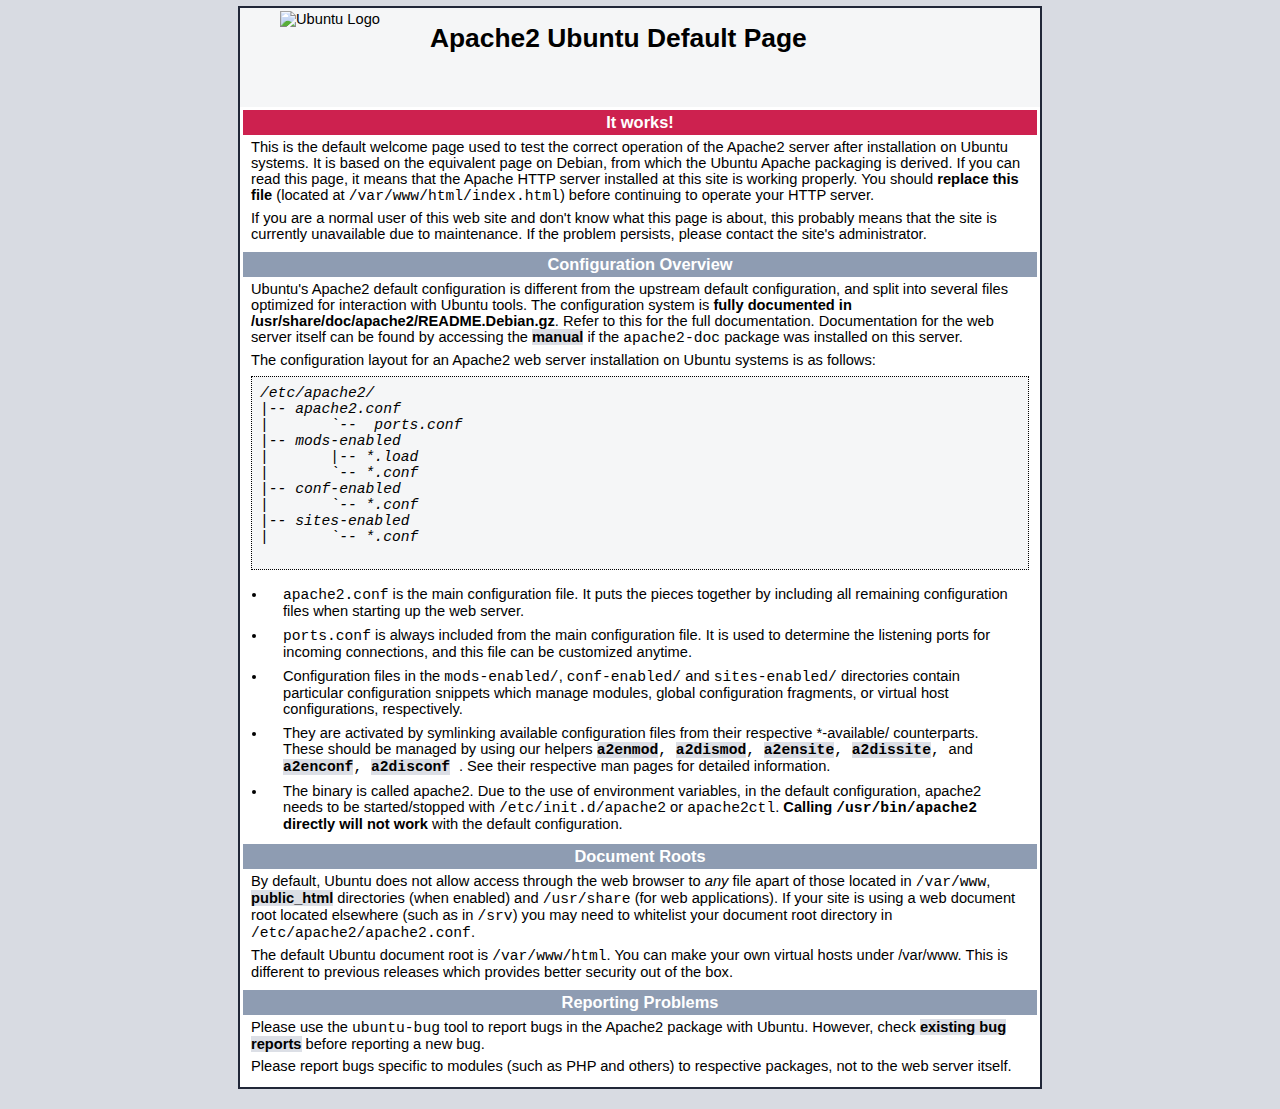
==== index.html @ dc2f1b5f "sample index.html file" ====
<!DOCTYPE html PUBLIC "-//W3C//DTD XHTML 1.0 Transitional//EN" "http://www.w3.org/TR/xhtml1/DTD/xhtml1-transitional.dtd">
<html xmlns="http://www.w3.org/1999/xhtml">
  <!--
    Modified from the Debian original for Ubuntu
    Last updated: 2014-03-19
    See: https://launchpad.net/bugs/1288690
  -->
  <head>
    <meta http-equiv="Content-Type" content="text/html; charset=UTF-8" />
    <title>Apache2 Ubuntu Default Page: It works</title>
    <style type="text/css" media="screen">
  * {
    margin: 0px 0px 0px 0px;
    padding: 0px 0px 0px 0px;
  }

  body, html {
    padding: 3px 3px 3px 3px;

    background-color: #D8DBE2;

    font-family: Verdana, sans-serif;
    font-size: 11pt;
    text-align: center;
  }

  div.main_page {
    position: relative;
    display: table;

    width: 800px;

    margin-bottom: 3px;
    margin-left: auto;
    margin-right: auto;
    padding: 0px 0px 0px 0px;

    border-width: 2px;
    border-color: #212738;
    border-style: solid;

    background-color: #FFFFFF;

    text-align: center;
  }

  div.page_header {
    height: 99px;
    width: 100%;

    background-color: #F5F6F7;
  }

  div.page_header span {
    margin: 15px 0px 0px 50px;

    font-size: 180%;
    font-weight: bold;
  }

  div.page_header img {
    margin: 3px 0px 0px 40px;

    border: 0px 0px 0px;
  }

  div.table_of_contents {
    clear: left;

    min-width: 200px;

    margin: 3px 3px 3px 3px;

    background-color: #FFFFFF;

    text-align: left;
  }

  div.table_of_contents_item {
    clear: left;

    width: 100%;

    margin: 4px 0px 0px 0px;

    background-color: #FFFFFF;

    color: #000000;
    text-align: left;
  }

  div.table_of_contents_item a {
    margin: 6px 0px 0px 6px;
  }

  div.content_section {
    margin: 3px 3px 3px 3px;

    background-color: #FFFFFF;

    text-align: left;
  }

  div.content_section_text {
    padding: 4px 8px 4px 8px;

    color: #000000;
    font-size: 100%;
  }

  div.content_section_text pre {
    margin: 8px 0px 8px 0px;
    padding: 8px 8px 8px 8px;

    border-width: 1px;
    border-style: dotted;
    border-color: #000000;

    background-color: #F5F6F7;

    font-style: italic;
  }

  div.content_section_text p {
    margin-bottom: 6px;
  }

  div.content_section_text ul, div.content_section_text li {
    padding: 4px 8px 4px 16px;
  }

  div.section_header {
    padding: 3px 6px 3px 6px;

    background-color: #8E9CB2;

    color: #FFFFFF;
    font-weight: bold;
    font-size: 112%;
    text-align: center;
  }

  div.section_header_red {
    background-color: #CD214F;
  }

  div.section_header_grey {
    background-color: #9F9386;
  }

  .floating_element {
    position: relative;
    float: left;
  }

  div.table_of_contents_item a,
  div.content_section_text a {
    text-decoration: none;
    font-weight: bold;
  }

  div.table_of_contents_item a:link,
  div.table_of_contents_item a:visited,
  div.table_of_contents_item a:active {
    color: #000000;
  }

  div.table_of_contents_item a:hover {
    background-color: #000000;

    color: #FFFFFF;
  }

  div.content_section_text a:link,
  div.content_section_text a:visited,
   div.content_section_text a:active {
    background-color: #DCDFE6;

    color: #000000;
  }

  div.content_section_text a:hover {
    background-color: #000000;

    color: #DCDFE6;
  }

  div.validator {
  }
    </style>
  </head>
  <body>
    <div class="main_page">
      <div class="page_header floating_element">
        <img src="/icons/ubuntu-logo.png" alt="Ubuntu Logo" class="floating_element"/>
        <span class="floating_element">
          Apache2 Ubuntu Default Page
        </span>
      </div>
<!--      <div class="table_of_contents floating_element">
        <div class="section_header section_header_grey">
          TABLE OF CONTENTS
        </div>
        <div class="table_of_contents_item floating_element">
          <a href="#about">About</a>
        </div>
        <div class="table_of_contents_item floating_element">
          <a href="#changes">Changes</a>
        </div>
        <div class="table_of_contents_item floating_element">
          <a href="#scope">Scope</a>
        </div>
        <div class="table_of_contents_item floating_element">
          <a href="#files">Config files</a>
        </div>
      </div>
-->
      <div class="content_section floating_element">


        <div class="section_header section_header_red">
          <div id="about"></div>
          It works!
        </div>
        <div class="content_section_text">
          <p>
                This is the default welcome page used to test the correct 
                operation of the Apache2 server after installation on Ubuntu systems.
                It is based on the equivalent page on Debian, from which the Ubuntu Apache
                packaging is derived.
                If you can read this page, it means that the Apache HTTP server installed at
                this site is working properly. You should <b>replace this file</b> (located at
                <tt>/var/www/html/index.html</tt>) before continuing to operate your HTTP server.
          </p>


          <p>
                If you are a normal user of this web site and don't know what this page is
                about, this probably means that the site is currently unavailable due to
                maintenance.
                If the problem persists, please contact the site's administrator.
          </p>

        </div>
        <div class="section_header">
          <div id="changes"></div>
                Configuration Overview
        </div>
        <div class="content_section_text">
          <p>
                Ubuntu's Apache2 default configuration is different from the
                upstream default configuration, and split into several files optimized for
                interaction with Ubuntu tools. The configuration system is
                <b>fully documented in
                /usr/share/doc/apache2/README.Debian.gz</b>. Refer to this for the full
                documentation. Documentation for the web server itself can be
                found by accessing the <a href="/manual">manual</a> if the <tt>apache2-doc</tt>
                package was installed on this server.

          </p>
          <p>
                The configuration layout for an Apache2 web server installation on Ubuntu systems is as follows:
          </p>
          <pre>
/etc/apache2/
|-- apache2.conf
|       `--  ports.conf
|-- mods-enabled
|       |-- *.load
|       `-- *.conf
|-- conf-enabled
|       `-- *.conf
|-- sites-enabled
|       `-- *.conf
          </pre>
          <ul>
                        <li>
                           <tt>apache2.conf</tt> is the main configuration
                           file. It puts the pieces together by including all remaining configuration
                           files when starting up the web server.
                        </li>

                        <li>
                           <tt>ports.conf</tt> is always included from the
                           main configuration file. It is used to determine the listening ports for
                           incoming connections, and this file can be customized anytime.
                        </li>

                        <li>
                           Configuration files in the <tt>mods-enabled/</tt>,
                           <tt>conf-enabled/</tt> and <tt>sites-enabled/</tt> directories contain
                           particular configuration snippets which manage modules, global configuration
                           fragments, or virtual host configurations, respectively.
                        </li>

                        <li>
                           They are activated by symlinking available
                           configuration files from their respective
                           *-available/ counterparts. These should be managed
                           by using our helpers
                           <tt>
                                <a href="http://manpages.debian.org/cgi-bin/man.cgi?query=a2enmod">a2enmod</a>,
                                <a href="http://manpages.debian.org/cgi-bin/man.cgi?query=a2dismod">a2dismod</a>,
                           </tt>
                           <tt>
                                <a href="http://manpages.debian.org/cgi-bin/man.cgi?query=a2ensite">a2ensite</a>,
                                <a href="http://manpages.debian.org/cgi-bin/man.cgi?query=a2dissite">a2dissite</a>,
                            </tt>
                                and
                           <tt>
                                <a href="http://manpages.debian.org/cgi-bin/man.cgi?query=a2enconf">a2enconf</a>,
                                <a href="http://manpages.debian.org/cgi-bin/man.cgi?query=a2disconf">a2disconf</a>
                           </tt>. See their respective man pages for detailed information.
                        </li>

                        <li>
                           The binary is called apache2. Due to the use of
                           environment variables, in the default configuration, apache2 needs to be
                           started/stopped with <tt>/etc/init.d/apache2</tt> or <tt>apache2ctl</tt>.
                           <b>Calling <tt>/usr/bin/apache2</tt> directly will not work</b> with the
                           default configuration.
                        </li>
          </ul>
        </div>

        <div class="section_header">
            <div id="docroot"></div>
                Document Roots
        </div>

        <div class="content_section_text">
            <p>
                By default, Ubuntu does not allow access through the web browser to
                <em>any</em> file apart of those located in <tt>/var/www</tt>,
                <a href="http://httpd.apache.org/docs/2.4/mod/mod_userdir.html">public_html</a>
                directories (when enabled) and <tt>/usr/share</tt> (for web
                applications). If your site is using a web document root
                located elsewhere (such as in <tt>/srv</tt>) you may need to whitelist your
                document root directory in <tt>/etc/apache2/apache2.conf</tt>.
            </p>
            <p>
                The default Ubuntu document root is <tt>/var/www/html</tt>. You
                can make your own virtual hosts under /var/www. This is different
                to previous releases which provides better security out of the box.
            </p>
        </div>

        <div class="section_header">
          <div id="bugs"></div>
                Reporting Problems
        </div>
        <div class="content_section_text">
          <p>
                Please use the <tt>ubuntu-bug</tt> tool to report bugs in the
                Apache2 package with Ubuntu. However, check <a
                href="https://bugs.launchpad.net/ubuntu/+source/apache2">existing
                bug reports</a> before reporting a new bug.
          </p>
          <p>
                Please report bugs specific to modules (such as PHP and others)
                to respective packages, not to the web server itself.
          </p>
        </div>




      </div>
    </div>
    <div class="validator">
    </div>
  </body>
</html>
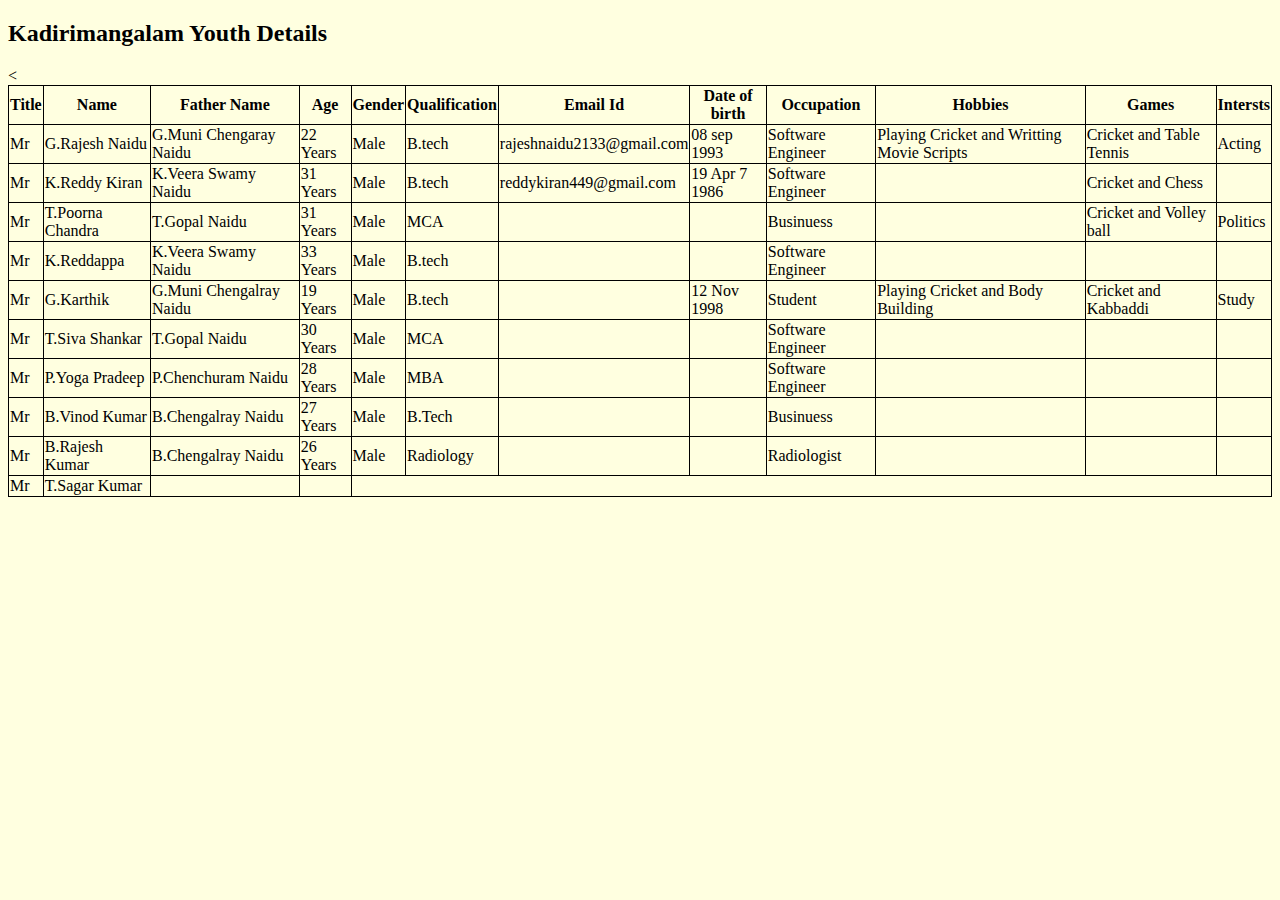
==== commit 760c3451: "this file contains kdm Youth Data" ====
--- a/index.html
+++ b/index.html
@@ -1,375 +1,88 @@
-
-<!DOCTYPE html PUBLIC "-//W3C//DTD XHTML 1.0 Transitional//EN" "http://www.w3.org/TR/xhtml1/DTD/xhtml1-transitional.dtd">
-<html xmlns="http://www.w3.org/1999/xhtml">
-  <!--
-    Modified from the Debian original for Ubuntu
-    Last updated: 2014-03-19
-    See: https://launchpad.net/bugs/1288690
-  -->
-  <head>
-    <meta http-equiv="Content-Type" content="text/html; charset=UTF-8" />
-    <title>Apache2 Ubuntu Default Page: It works</title>
-    <style type="text/css" media="screen">
-  * {
-    margin: 0px 0px 0px 0px;
-    padding: 0px 0px 0px 0px;
-  }
-
-  body, html {
-    padding: 3px 3px 3px 3px;
-
-    background-color: #D8DBE2;
-
-    font-family: Verdana, sans-serif;
-    font-size: 11pt;
-    text-align: center;
-  }
-
-  div.main_page {
-    position: relative;
-    display: table;
-
-    width: 800px;
-
-    margin-bottom: 3px;
-    margin-left: auto;
-    margin-right: auto;
-    padding: 0px 0px 0px 0px;
-
-    border-width: 2px;
-    border-color: #212738;
-    border-style: solid;
-
-    background-color: #FFFFFF;
-
-    text-align: center;
-  }
-
-  div.page_header {
-    height: 99px;
-    width: 100%;
-
-    background-color: #F5F6F7;
-  }
-
-  div.page_header span {
-    margin: 15px 0px 0px 50px;
-
-    font-size: 180%;
-    font-weight: bold;
-  }
-
-  div.page_header img {
-    margin: 3px 0px 0px 40px;
-
-    border: 0px 0px 0px;
-  }
-
-  div.table_of_contents {
-    clear: left;
-
-    min-width: 200px;
-
-    margin: 3px 3px 3px 3px;
-
-    background-color: #FFFFFF;
-
-    text-align: left;
-  }
-
-  div.table_of_contents_item {
-    clear: left;
-
-    width: 100%;
-
-    margin: 4px 0px 0px 0px;
-
-    background-color: #FFFFFF;
-
-    color: #000000;
-    text-align: left;
-  }
-
-  div.table_of_contents_item a {
-    margin: 6px 0px 0px 6px;
-  }
-
-  div.content_section {
-    margin: 3px 3px 3px 3px;
-
-    background-color: #FFFFFF;
-
-    text-align: left;
-  }
-
-  div.content_section_text {
-    padding: 4px 8px 4px 8px;
-
-    color: #000000;
-    font-size: 100%;
-  }
-
-  div.content_section_text pre {
-    margin: 8px 0px 8px 0px;
-    padding: 8px 8px 8px 8px;
-
-    border-width: 1px;
-    border-style: dotted;
-    border-color: #000000;
-
-    background-color: #F5F6F7;
-
-    font-style: italic;
-  }
-
-  div.content_section_text p {
-    margin-bottom: 6px;
-  }
-
-  div.content_section_text ul, div.content_section_text li {
-    padding: 4px 8px 4px 16px;
-  }
-
-  div.section_header {
-    padding: 3px 6px 3px 6px;
-
-    background-color: #8E9CB2;
-
-    color: #FFFFFF;
-    font-weight: bold;
-    font-size: 112%;
-    text-align: center;
-  }
-
-  div.section_header_red {
-    background-color: #CD214F;
-  }
-
-  div.section_header_grey {
-    background-color: #9F9386;
-  }
-
-  .floating_element {
-    position: relative;
-    float: left;
-  }
-
-  div.table_of_contents_item a,
-  div.content_section_text a {
-    text-decoration: none;
-    font-weight: bold;
-  }
-
-  div.table_of_contents_item a:link,
-  div.table_of_contents_item a:visited,
-  div.table_of_contents_item a:active {
-    color: #000000;
-  }
-
-  div.table_of_contents_item a:hover {
-    background-color: #000000;
-
-    color: #FFFFFF;
-  }
-
-  div.content_section_text a:link,
-  div.content_section_text a:visited,
-   div.content_section_text a:active {
-    background-color: #DCDFE6;
-
-    color: #000000;
-  }
-
-  div.content_section_text a:hover {
-    background-color: #000000;
-
-    color: #DCDFE6;
-  }
-
-  div.validator {
-  }
-    </style>
-  </head>
-  <body>
-    <div class="main_page">
-      <div class="page_header floating_element">
-        <img src="/icons/ubuntu-logo.png" alt="Ubuntu Logo" class="floating_element"/>
-        <span class="floating_element">
-          Apache2 Ubuntu Default Page
-        </span>
-      </div>
-<!--      <div class="table_of_contents floating_element">
-        <div class="section_header section_header_grey">
-          TABLE OF CONTENTS
-        </div>
-        <div class="table_of_contents_item floating_element">
-          <a href="#about">About</a>
-        </div>
-        <div class="table_of_contents_item floating_element">
-          <a href="#changes">Changes</a>
-        </div>
-        <div class="table_of_contents_item floating_element">
-          <a href="#scope">Scope</a>
-        </div>
-        <div class="table_of_contents_item floating_element">
-          <a href="#files">Config files</a>
-        </div>
-      </div>
--->
-      <div class="content_section floating_element">
-
-
-        <div class="section_header section_header_red">
-          <div id="about"></div>
-          It works!
-        </div>
-        <div class="content_section_text">
-          <p>
-                This is the default welcome page used to test the correct 
-                operation of the Apache2 server after installation on Ubuntu systems.
-                It is based on the equivalent page on Debian, from which the Ubuntu Apache
-                packaging is derived.
-                If you can read this page, it means that the Apache HTTP server installed at
-                this site is working properly. You should <b>replace this file</b> (located at
-                <tt>/var/www/html/index.html</tt>) before continuing to operate your HTTP server.
-          </p>
-
-
-          <p>
-                If you are a normal user of this web site and don't know what this page is
-                about, this probably means that the site is currently unavailable due to
-                maintenance.
-                If the problem persists, please contact the site's administrator.
-          </p>
-
-        </div>
-        <div class="section_header">
-          <div id="changes"></div>
-                Configuration Overview
-        </div>
-        <div class="content_section_text">
-          <p>
-                Ubuntu's Apache2 default configuration is different from the
-                upstream default configuration, and split into several files optimized for
-                interaction with Ubuntu tools. The configuration system is
-                <b>fully documented in
-                /usr/share/doc/apache2/README.Debian.gz</b>. Refer to this for the full
-                documentation. Documentation for the web server itself can be
-                found by accessing the <a href="/manual">manual</a> if the <tt>apache2-doc</tt>
-                package was installed on this server.
-
-          </p>
-          <p>
-                The configuration layout for an Apache2 web server installation on Ubuntu systems is as follows:
-          </p>
-          <pre>
-/etc/apache2/
-|-- apache2.conf
-|       `--  ports.conf
-|-- mods-enabled
-|       |-- *.load
-|       `-- *.conf
-|-- conf-enabled
-|       `-- *.conf
-|-- sites-enabled
-|       `-- *.conf
-          </pre>
-          <ul>
-                        <li>
-                           <tt>apache2.conf</tt> is the main configuration
-                           file. It puts the pieces together by including all remaining configuration
-                           files when starting up the web server.
-                        </li>
-
-                        <li>
-                           <tt>ports.conf</tt> is always included from the
-                           main configuration file. It is used to determine the listening ports for
-                           incoming connections, and this file can be customized anytime.
-                        </li>
-
-                        <li>
-                           Configuration files in the <tt>mods-enabled/</tt>,
-                           <tt>conf-enabled/</tt> and <tt>sites-enabled/</tt> directories contain
-                           particular configuration snippets which manage modules, global configuration
-                           fragments, or virtual host configurations, respectively.
-                        </li>
-
-                        <li>
-                           They are activated by symlinking available
-                           configuration files from their respective
-                           *-available/ counterparts. These should be managed
-                           by using our helpers
-                           <tt>
-                                <a href="http://manpages.debian.org/cgi-bin/man.cgi?query=a2enmod">a2enmod</a>,
-                                <a href="http://manpages.debian.org/cgi-bin/man.cgi?query=a2dismod">a2dismod</a>,
-                           </tt>
-                           <tt>
-                                <a href="http://manpages.debian.org/cgi-bin/man.cgi?query=a2ensite">a2ensite</a>,
-                                <a href="http://manpages.debian.org/cgi-bin/man.cgi?query=a2dissite">a2dissite</a>,
-                            </tt>
-                                and
-                           <tt>
-                                <a href="http://manpages.debian.org/cgi-bin/man.cgi?query=a2enconf">a2enconf</a>,
-                                <a href="http://manpages.debian.org/cgi-bin/man.cgi?query=a2disconf">a2disconf</a>
-                           </tt>. See their respective man pages for detailed information.
-                        </li>
-
-                        <li>
-                           The binary is called apache2. Due to the use of
-                           environment variables, in the default configuration, apache2 needs to be
-                           started/stopped with <tt>/etc/init.d/apache2</tt> or <tt>apache2ctl</tt>.
-                           <b>Calling <tt>/usr/bin/apache2</tt> directly will not work</b> with the
-                           default configuration.
-                        </li>
-          </ul>
-        </div>
-
-        <div class="section_header">
-            <div id="docroot"></div>
-                Document Roots
-        </div>
-
-        <div class="content_section_text">
-            <p>
-                By default, Ubuntu does not allow access through the web browser to
-                <em>any</em> file apart of those located in <tt>/var/www</tt>,
-                <a href="http://httpd.apache.org/docs/2.4/mod/mod_userdir.html">public_html</a>
-                directories (when enabled) and <tt>/usr/share</tt> (for web
-                applications). If your site is using a web document root
-                located elsewhere (such as in <tt>/srv</tt>) you may need to whitelist your
-                document root directory in <tt>/etc/apache2/apache2.conf</tt>.
-            </p>
-            <p>
-                The default Ubuntu document root is <tt>/var/www/html</tt>. You
-                can make your own virtual hosts under /var/www. This is different
-                to previous releases which provides better security out of the box.
-            </p>
-        </div>
-
-        <div class="section_header">
-          <div id="bugs"></div>
-                Reporting Problems
-        </div>
-        <div class="content_section_text">
-          <p>
-                Please use the <tt>ubuntu-bug</tt> tool to report bugs in the
-                Apache2 package with Ubuntu. However, check <a
-                href="https://bugs.launchpad.net/ubuntu/+source/apache2">existing
-                bug reports</a> before reporting a new bug.
-          </p>
-          <p>
-                Please report bugs specific to modules (such as PHP and others)
-                to respective packages, not to the web server itself.
-          </p>
-        </div>
-
-
-
-
-      </div>
-    </div>
-    <div class="validator">
-    </div>
-  </body>
-</html>
-
+<!DOCTYPE html>
+<html>
+<head>
+	<title>kadirimangalam</title>
+</head>
+<style type="text/css">
+	table {
+    border-collapse: collapse;
+}
+
+table, th, td {
+    border: 1px solid black;
+}
+</style>
+<body>
+   <h2><b>Kadirimangalam Youth Details</b></h2>
+   <body style="background-color:lightyellow;">	
+   
+<div style="overflow-x:auto;">
+
+
+<table>
+ <tr>
+    <<th>Title</th> <th>Name</th> <th>Father Name</th> <th>Age</th> 
+    <th>Gender</th> <th>Qualification</th> <th>Email Id</th>   <th>Date of birth</th> <th>Occupation</th> <th>Hobbies</th>     <th>Games</th> 
+    <th>Intersts</th>
+  </tr>
+ <!-- G.Rajesh-->
+  <tr>
+    <td>Mr</td> <td>G.Rajesh Naidu</td> <td>G.Muni Chengaray Naidu</td> 
+    <td>22 Years</td> <td>Male</td> <td>B.tech</td>  <td>rajeshnaidu2133@gmail.com</td> <td>08 sep 1993</td> 
+    <td>Software Engineer</td> <td>Playing Cricket and Writting Movie Scripts</td> <td>Cricket and Table Tennis</td> 
+    <td>Acting</td>
+     </tr>
+<!--K.Reddy Kiran-->
+  <tr>
+    <td>Mr</td>
+    <td>K.Reddy Kiran</td> <td>K.Veera Swamy Naidu</td> <td>31 Years</td> <td>Male</td> <td>B.tech</td> 
+    <td>reddykiran449@gmail.com</td> <td>19 Apr 7 1986</td> <td>Software Engineer</td><td></td>
+    <td>Cricket and Chess</td> <td></td>
+  </tr>
+<!--T.Poorna Chandra-->
+  <tr>
+  	<td>Mr</td> <td>T.Poorna Chandra</td> <td>T.Gopal Naidu</td> <td>31 Years</td> <td>Male</td>
+  	<td>MCA</td> <td></td> <td></td><td>Businuess</td> <td></td> <td>Cricket and Volley ball</td>
+  	<td>Politics</td>
+  </tr>
+<!--K.Reddappa-->
+  <tr>
+  	<td>Mr</td> <td>K.Reddappa</td> <td>K.Veera Swamy Naidu</td> <td>33 Years</td>
+  	<td>Male</td> <td>B.tech</td> <td></td> <td></td> <td>Software Engineer</td>
+    <td></td> <td></td> <td></td>
+  </tr>
+<!--G.Karthik-->
+  <tr>
+    <td>Mr</td> <td>G.Karthik</td> <td>G.Muni Chengalray Naidu</td> <td>19 Years</td> <td>Male</td> 
+    <td>B.tech</td> <td></td> <td>12 Nov 1998</td> <td>Student</td> <td>Playing Cricket and Body Building</td>
+    <td>Cricket and Kabbaddi</td> <td>Study</td>
+  </tr>
+<!--T.Siva Shankar-->
+  <tr>
+    <td>Mr</td> <td>T.Siva Shankar</td> <td>T.Gopal Naidu</td> <td>30 Years</td> <td>Male</td> <td>MCA</td>
+    <td></td> <td></td> <td>Software Engineer</td> <td></td> <td></td> <td></td>
+  </tr>
+<!--P.Yoga Pradeep-->
+  <tr>
+    <td>Mr</td> <td>P.Yoga Pradeep</td> <td>P.Chenchuram Naidu</td> <td>28 Years</td> <td>Male</td>
+    <td>MBA</td> <td></td> <td></td> <td>Software Engineer</td> <td></td> <td></td> <td></td>
+  </tr>
+<!--B.Vinod Kumar-->
+  <tr>
+    <td>Mr</td> <td>B.Vinod Kumar</td> <td>B.Chengalray Naidu</td> <td>27 Years</td> <td>Male</td>
+    <td>B.Tech</td> <td></td> <td></td> <td>Businuess</td> <td></td> <td></td> <td></td>
+  </tr>
+<!--B.Rajesh Kumar-->
+  <tr>
+    <td>Mr</td> <td>B.Rajesh Kumar</td> <td>B.Chengalray Naidu</td> <td>26 Years</td> <td>Male</td>
+    <td>Radiology</td> <td></td> <td></td> <td>Radiologist</td> <td></td> <td></td> <td></td>
+  </tr>
+<!--T.Sagar Kumar-->
+  <tr>
+    <td>Mr</td> <td>T.Sagar Kumar</td> <td></td> <td></td>
+  </tr>
+</table>
+
+</div>
+</body>
+</html>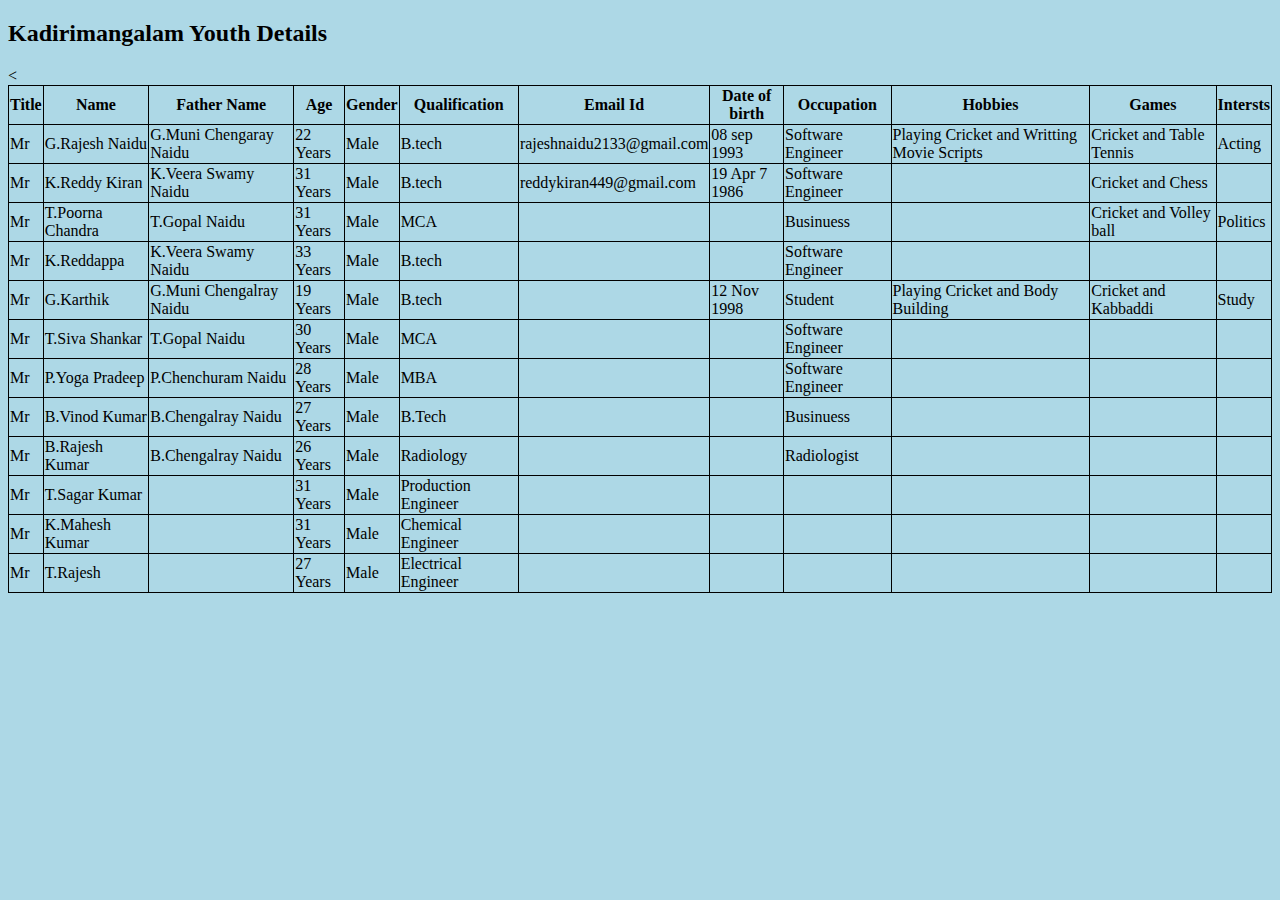
==== commit 6a2a634f: "added 4 Kdm members data" ====
--- a/index.html
+++ b/index.html
@@ -14,12 +14,13 @@
 </style>
 <body>
    <h2><b>Kadirimangalam Youth Details</b></h2>
-   <body style="background-color:lightyellow;">	
+   <body style="background-color:lightblue;">	
    
 <div style="overflow-x:auto;">
 
 
 <table>
+ <!--Headings-->
  <tr>
     <<th>Title</th> <th>Name</th> <th>Father Name</th> <th>Age</th> 
     <th>Gender</th> <th>Qualification</th> <th>Email Id</th>   <th>Date of birth</th> <th>Occupation</th> <th>Hobbies</th>     <th>Games</th> 
@@ -79,7 +80,19 @@
   </tr>
 <!--T.Sagar Kumar-->
   <tr>
-    <td>Mr</td> <td>T.Sagar Kumar</td> <td></td> <td></td>
+    <td>Mr</td> <td>T.Sagar Kumar</td> <td></td> <td>31 Years</td> <td>Male</td> <td>Production Engineer</td>
+    <td></td> <td></td> <td></td> <td></td> <td></td> <td></td>
+  </tr>
+<!--K.Mahesh Kumar-->
+  <tr>
+    <td>Mr</td> <td>K.Mahesh Kumar</td> <td></td> <td>31 Years</td> <td>Male</td> <td>Chemical Engineer</td>
+    <td></td> <td></td> <td></td> <td></td> <td></td> <td></td>
+  </tr>
+<!--T.Rajesh-->
+  <tr>
+    <td>Mr</td> <td>T.Rajesh</td> <td></td> <td>27 Years</td> <td>Male</td> <td>Electrical Engineer</td>
+    <td></td> <td></td> <td></td> <td></td> <td></td> <td></td>
+
   </tr>
 </table>
 
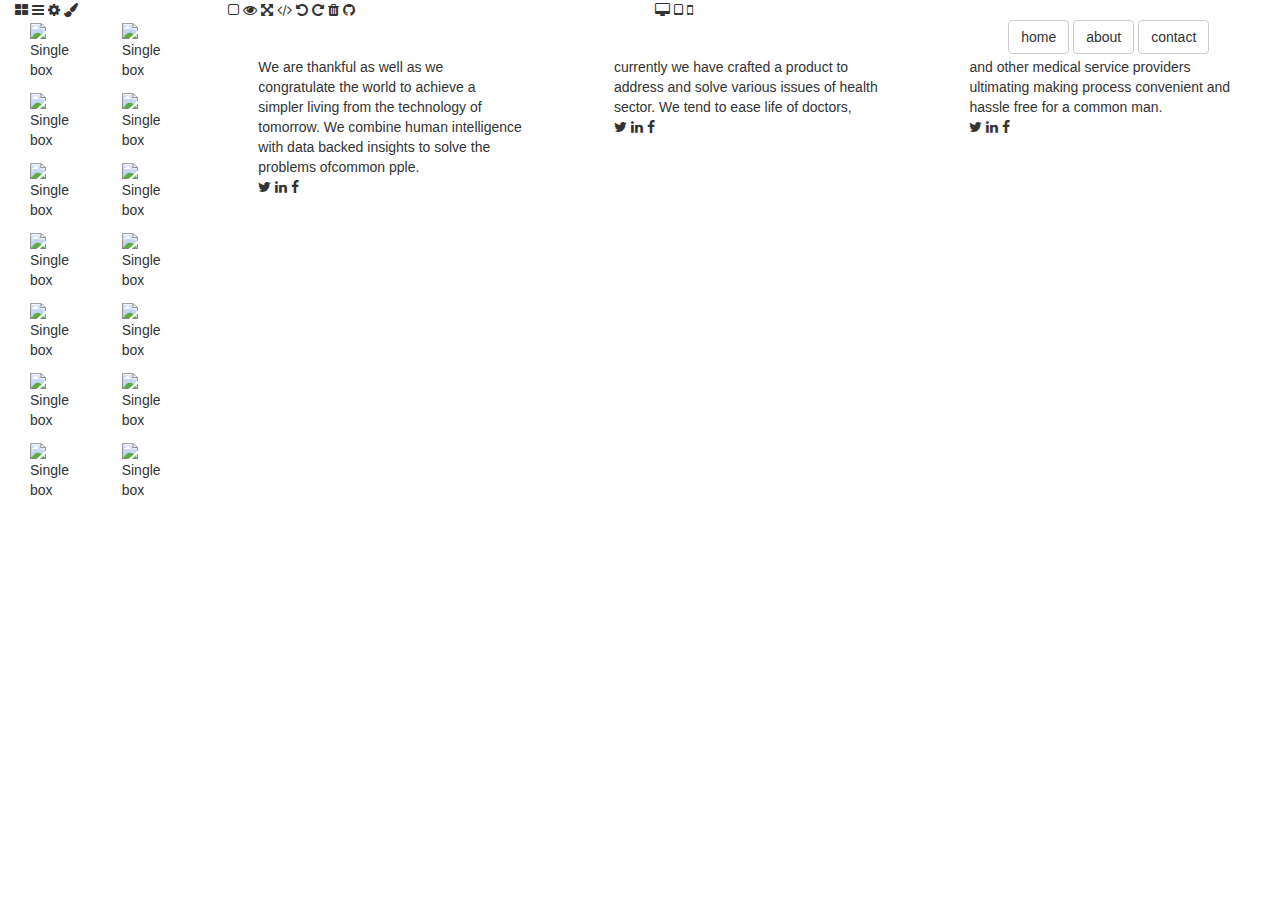
==== commit e56f755e: "index changed and added images into the project" ====
--- a/index.html
+++ b/index.html
@@ -1,101 +1,198 @@
 <!DOCTYPE html>
 <html>
 <head>
-	<title>kadirimangalam</title>
+	<title>editor</title>
+	<meta charset="utf-8">
+  <meta name="viewport" content="width=device-width, initial-scale=1">
+  <link rel="stylesheet" href="https://maxcdn.bootstrapcdn.com/bootstrap/3.3.7/css/bootstrap.min.css">
+  <script src="https://ajax.googleapis.com/ajax/libs/jquery/3.2.1/jquery.min.js"></script>
+  <script src="https://maxcdn.bootstrapcdn.com/bootstrap/3.3.7/js/bootstrap.min.js"></script>
+  <link rel="stylesheet" type="text/css" href="css/style.css">
+  <link rel="stylesheet" href="https://cdnjs.cloudflare.com/ajax/libs/font-awesome/4.7.0/css/font-awesome.min.css">
+
 </head>
-<style type="text/css">
-	table {
-    border-collapse: collapse;
-}
+<body>
+	<div class="container-fluid">
+		<div class="row firstrow">
+			<div class="col-sm-2 col-lg-2 col-md-2 col-xs-2">
+			<i class="fa fa-th-large iconmobileclsss"></i>
+			<i class="fa fa-bars iconmobileclsss"></i>		
+			<i class="fa fa-cog iconmobileclsss"></i>
+			<i class="fa fa-paint-brush iconmobileclsss"></i>	
+			</div>
+			<div class="col-sm-4 col-lg-4 col-md-4 col-xs-4">
+				<i class="fa fa-square-o iconmobileclsss"></i>
+				<i class="fa fa-eye iconmobileclsss"></i>
+				<i class="fa fa-arrows-alt iconmobileclsss"></i>
+				<i class="fa fa-code iconmobileclsss"></i>
+				<i class="fa fa-undo iconmobileclsss"></i>
+				<i class="fa fa-repeat iconmobileclsss"></i>
+				<i class="fa fa-trash iconmobileclsss"></i>
+				<i class="fa fa-github iconmobileclsss"></i>
+			</div>
+			<div class="col-sm-6 col-lg-6 col-md-6 col-xs-6">
+			<i class="fa fa-desktop iconmobileclsss"></i>
+			<i class="fa fa-tablet iconmobileclsss"></i>
+			<i class="fa fa-mobile iconmobileclsss"></i>	
+			</div>
 
-table, th, td {
-    border: 1px solid black;
-}
-</style>
-<body>
-   <h2><b>Kadirimangalam Youth Details</b></h2>
-   <body style="background-color:lightblue;">	
-   
-<div style="overflow-x:auto;">
+		</div>
+		<div class="row">
+			<div class="col-sm-2 col-lg-2 col-md-2 col-xs-2 leftnavbar" >
+				<div class="col-sm-6 col-lg-6 col-md-6 col-xs-6 " >
+					<div class="image_div">
+					<img src="image/1.png" class="image_icon" class="image_icon" >
+					<p class="imagetext">Single box</p>	
+					</div>
+					
+			<div class="image_div">		
+			<img src="image/2.png" class="image_icon">
+			<p class="imagetext">Single box</p>	
+			</div>
+			<div class="image_div">
+			<img src="image/3.png" class="image_icon">
+			<p class="imagetext">Single box</p>	
+			</div>
+            <div class="image_div">
+			<img src="image/4.png" class="image_icon">
+			<p class="imagetext">Single box</p>	
+			</div>
+			<div class="image_div">
+			<img src="image/5.png" class="image_icon">
+			<p class="imagetext">Single box</p>	
+			</div>
+            <div class="image_div">
+			<img src="image/6.png" class="image_icon">
+			<p class="imagetext">Single box</p>	
+			</div>
+            <div class="image_div">
+			<img src="image/13.png" class="image_icon">
+			<p class="imagetext">Single box</p>	
+			</div>
 
+				</div>
+				<div class="col-sm-6 col-lg-6 col-md-6 col-xs-6 " >
+					<div class="image_div">
+					<img src="image/7.png" class="image_icon">
+					<p class="imagetext">Single box</p>	
+			</div>
+            <div class="image_div">
+			<img src="image/8.png" class="image_icon">
+			<p class="imagetext">Single box</p>	
+			</div>
+			<div class="image_div">
+			<img src="image/9.png" class="image_icon">
+			<p class="imagetext">Single box</p>	
+			</div>
+			<div class="image_div">
+			<img src="image/10.png" class="image_icon">
+			<p class="imagetext">Single box</p>	
+			</div>
+            <div class="image_div">
+			<img src="image/11.png" class="image_icon">
+			<p class="imagetext">Single box</p>	
+			</div>
+			<div class="image_div">
+			<img src="image/12.png" class="image_icon">
+			<p class="imagetext">Single box</p>	
+			</div>
+			<div class="image_div">
+			<img src="image/14.png" class="image_icon">
+			<p class="imagetext">Single box</p>	
+			</div>
+				</div>	
+        </div>
+			<div class="col-sm-10 col-lg-10 col-md-10 col-xs-10">
 
-<table>
- <!--Headings-->
- <tr>
-    <<th>Title</th> <th>Name</th> <th>Father Name</th> <th>Age</th> 
-    <th>Gender</th> <th>Qualification</th> <th>Email Id</th>   <th>Date of birth</th> <th>Occupation</th> <th>Hobbies</th>     <th>Games</th> 
-    <th>Intersts</th>
-  </tr>
- <!-- G.Rajesh-->
-  <tr>
-    <td>Mr</td> <td>G.Rajesh Naidu</td> <td>G.Muni Chengaray Naidu</td> 
-    <td>22 Years</td> <td>Male</td> <td>B.tech</td>  <td>rajeshnaidu2133@gmail.com</td> <td>08 sep 1993</td> 
-    <td>Software Engineer</td> <td>Playing Cricket and Writting Movie Scripts</td> <td>Cricket and Table Tennis</td> 
-    <td>Acting</td>
-     </tr>
-<!--K.Reddy Kiran-->
-  <tr>
-    <td>Mr</td>
-    <td>K.Reddy Kiran</td> <td>K.Veera Swamy Naidu</td> <td>31 Years</td> <td>Male</td> <td>B.tech</td> 
-    <td>reddykiran449@gmail.com</td> <td>19 Apr 7 1986</td> <td>Software Engineer</td><td></td>
-    <td>Cricket and Chess</td> <td></td>
-  </tr>
-<!--T.Poorna Chandra-->
-  <tr>
-  	<td>Mr</td> <td>T.Poorna Chandra</td> <td>T.Gopal Naidu</td> <td>31 Years</td> <td>Male</td>
-  	<td>MCA</td> <td></td> <td></td><td>Businuess</td> <td></td> <td>Cricket and Volley ball</td>
-  	<td>Politics</td>
-  </tr>
-<!--K.Reddappa-->
-  <tr>
-  	<td>Mr</td> <td>K.Reddappa</td> <td>K.Veera Swamy Naidu</td> <td>33 Years</td>
-  	<td>Male</td> <td>B.tech</td> <td></td> <td></td> <td>Software Engineer</td>
-    <td></td> <td></td> <td></td>
-  </tr>
-<!--G.Karthik-->
-  <tr>
-    <td>Mr</td> <td>G.Karthik</td> <td>G.Muni Chengalray Naidu</td> <td>19 Years</td> <td>Male</td> 
-    <td>B.tech</td> <td></td> <td>12 Nov 1998</td> <td>Student</td> <td>Playing Cricket and Body Building</td>
-    <td>Cricket and Kabbaddi</td> <td>Study</td>
-  </tr>
-<!--T.Siva Shankar-->
-  <tr>
-    <td>Mr</td> <td>T.Siva Shankar</td> <td>T.Gopal Naidu</td> <td>30 Years</td> <td>Male</td> <td>MCA</td>
-    <td></td> <td></td> <td>Software Engineer</td> <td></td> <td></td> <td></td>
-  </tr>
-<!--P.Yoga Pradeep-->
-  <tr>
-    <td>Mr</td> <td>P.Yoga Pradeep</td> <td>P.Chenchuram Naidu</td> <td>28 Years</td> <td>Male</td>
-    <td>MBA</td> <td></td> <td></td> <td>Software Engineer</td> <td></td> <td></td> <td></td>
-  </tr>
-<!--B.Vinod Kumar-->
-  <tr>
-    <td>Mr</td> <td>B.Vinod Kumar</td> <td>B.Chengalray Naidu</td> <td>27 Years</td> <td>Male</td>
-    <td>B.Tech</td> <td></td> <td></td> <td>Businuess</td> <td></td> <td></td> <td></td>
-  </tr>
-<!--B.Rajesh Kumar-->
-  <tr>
-    <td>Mr</td> <td>B.Rajesh Kumar</td> <td>B.Chengalray Naidu</td> <td>26 Years</td> <td>Male</td>
-    <td>Radiology</td> <td></td> <td></td> <td>Radiologist</td> <td></td> <td></td> <td></td>
-  </tr>
-<!--T.Sagar Kumar-->
-  <tr>
-    <td>Mr</td> <td>T.Sagar Kumar</td> <td></td> <td>31 Years</td> <td>Male</td> <td>Production Engineer</td>
-    <td></td> <td></td> <td></td> <td></td> <td></td> <td></td>
-  </tr>
-<!--K.Mahesh Kumar-->
-  <tr>
-    <td>Mr</td> <td>K.Mahesh Kumar</td> <td></td> <td>31 Years</td> <td>Male</td> <td>Chemical Engineer</td>
-    <td></td> <td></td> <td></td> <td></td> <td></td> <td></td>
-  </tr>
-<!--T.Rajesh-->
-  <tr>
-    <td>Mr</td> <td>T.Rajesh</td> <td></td> <td>27 Years</td> <td>Male</td> <td>Electrical Engineer</td>
-    <td></td> <td></td> <td></td> <td></td> <td></td> <td></td>
+					<div class="row secondrow">
+					<div class="col-sm-6 col-lg-6 col-md-6 col-xs-6">
+						
+					</div>
+					<div class="col-sm-6 col-lg-6 col-md-6 col-xs-6 ">
+					<button type="button" onclick="" class="btn btn-default button_name" style="margin-left: 49%;">home</button>
+					<button type="button" onclick="" class="btn btn-default button_name">about</button>
+					<button type="button" onclick="" class="btn btn-default button_name">contact</button>
+					</div>
+				  </div>
+	    </div>
+	        <div class="col-sm-10 col-lg-10 col-md-10 col-xs-10">
+                   <div class="row third_row">
 
-  </tr>
-</table>
+			</div>
+		</div>	
+		<div class="col-sm-10 col-lg-10 col-md-10 col-xs-10">
+                   <div class="row fourth_row">
 
-</div>
+			</div>
+		</div>
+		<div class="col-sm-10 col-lg-10 col-md-10 col-xs-10">
+                <div class="row fifth_row">
+                   <div class="col-sm-4 col-lg-4 col-md-4 col-xs-4 fifth_row">
+                   <div class="col-sm-12 col-lg-12 col-md-12 col-xs-12 ">
+                   	<div class="col-sm-12 col-lg-12 col-md-12 col-xs-12 fifth_row_1">
+                   	</div>
+                   	<div class="col-sm-12 col-lg-12 col-md-12 col-xs-12 text1">We are thankful as well as we congratulate the world to achieve a simpler living from the technology of tomorrow. We combine human intelligence with data backed insights to solve the problems ofcommon pple.
+                   		
+                   </div>
+                   <div class="col-sm-12 col-lg-12 col-md-12 col-xs-12 fifth_row_11">
+                   <i class="fa fa-twitter smedia_icon"></i>
+                   <i class="fa fa-linkedin smedia_icon"></i>
+                   <i class="fa fa-facebook smedia_icon"></i>
+                   </div>
+                   </div>
+                   </div>
+
+                   <div class="col-sm-4 col-lg-4 col-md-4 col-xs-4 fifth_row">
+                   <div class="col-sm-12 col-lg-12 col-md-12 col-xs-12 ">
+                   	<div class="col-sm-12 col-lg-12 col-md-12 col-xs-12 fifth_row_2">
+                   	</div>
+                   	<div class="col-sm-12 col-lg-12 col-md-12 col-xs-12 text2">currently we have crafted a product to address and solve various issues of health sector. We tend to ease life of doctors,
+                   	
+                   </div>
+                   <div class="col-sm-12 col-lg-12 col-md-12 col-xs-12 fifth_row_12">
+                   <i class="fa fa-twitter smedia_icon"></i>
+                   <i class="fa fa-linkedin smedia_icon"></i>
+                   <i class="fa fa-facebook smedia_icon"></i>
+                   </div>
+                   </div>
+                   </div>
+                   
+                   <div class="col-sm-4 col-lg-4 col-md-4 col-xs-4 fifth_row">
+	                   	<div class="col-sm-12 col-lg-12 col-md-12 col-xs-12 ">
+	                   	<div class="col-sm-12 col-lg-12 col-md-12 col-xs-12 fifth_row_3">
+                   	
+                   </div>
+                   	<div class="col-sm-12 col-lg-12 col-md-12 col-xs-12 text3">and other medical service providers ultimating making process convenient and hassle free for a common man. 
+                   	
+                   </div>
+                   	<div class="col-sm-12 col-lg-12 col-md-12 col-xs-12 fifth_row_13">
+                   <i class="fa fa-twitter smedia_icon"></i>
+                   <i class="fa fa-linkedin smedia_icon"></i>
+                   <i class="fa fa-facebook smedia_icon"></i>
+                   </div>
+                   </div>
+                   </div>
+
+			</div>
+		</div>
+		<div class="col-sm-10 col-lg-10 col-md-10 col-xs-10">
+                   <div class="row sixth_row">
+	                   <div class="col-sm-4 col-lg-4 col-md-4 col-xs-4 sixth_row">
+		                   	<div class="col-sm-12 col-lg-12 col-md-12 col-xs-12 sixth_row_2">
+		                   		
+		                   </div>
+	                   </div>
+	                   <div class="col-sm-8 col-lg-8 col-md-8 col-xs-8 sixth_row">
+		                   	<div class="col-sm-12 col-lg-12 col-md-12 col-xs-12 sixth_row_1">
+		                   		
+		                   </div>
+                   		</div>
+	                </div>             
+		</div>
+		</div>
+		</div>
+		
 </body>
-</html>+</html>
+
+<!-- style="background-image: url('image/navbar.png')" -->